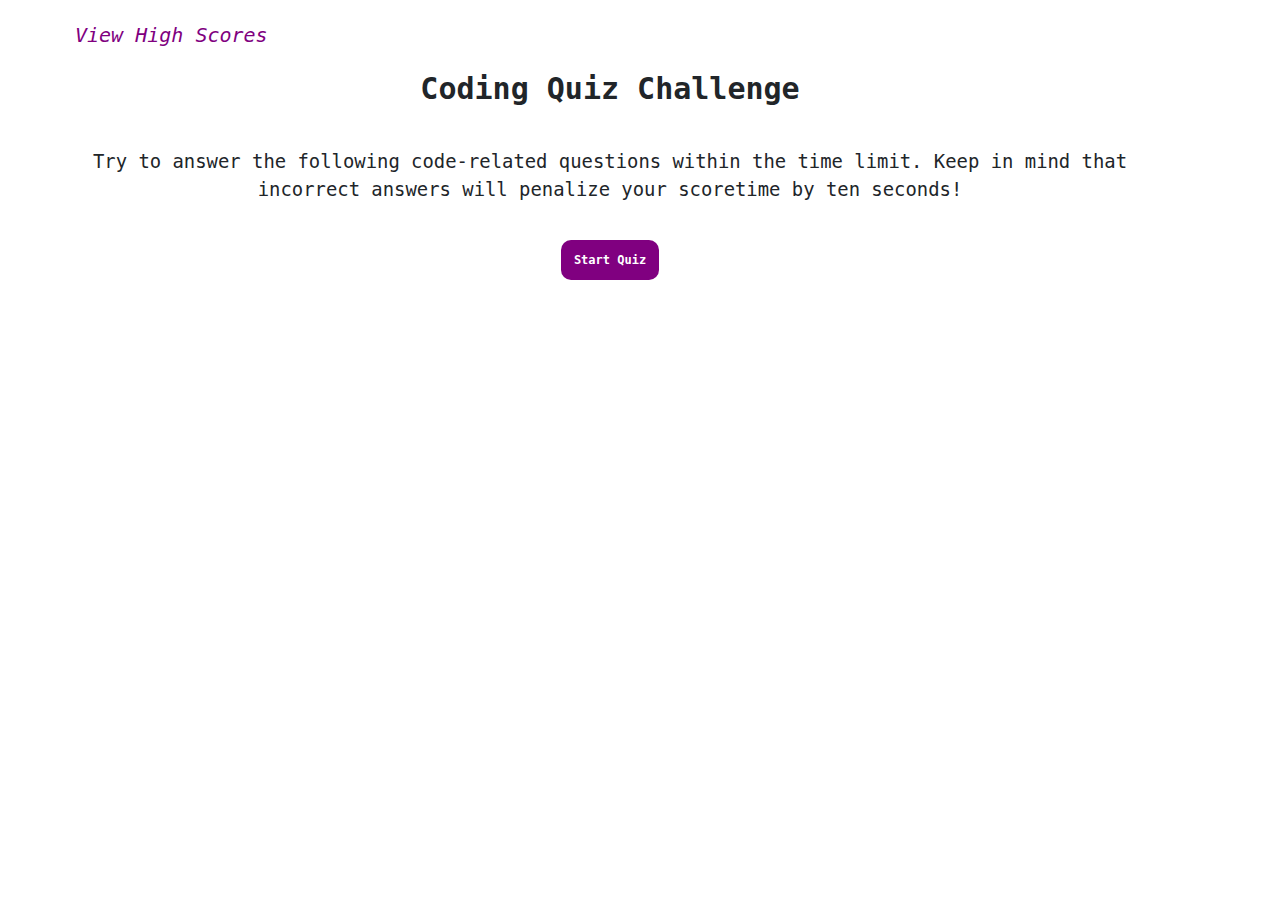
==== API Code Quiz.html @ 262b892f "inil" ====
<!doctype html>
<html lang="en">
    
<head>
        <meta charset="UTF-8" />
        <meta name="viewport" content="width=device-width, initial-scale=1.0" />
        <meta http-equiv="X-UA-Compatible" content="ie=edge" /> 
        <link rel="stylesheet" href="https://stackpath.bootstrapcdn.com/bootstrap/4.4.1/css/bootstrap.min.css" integrity="sha384-Vkoo8x4CGsO3+Hhxv8T/Q5PaXtkKtu6ug5TOeNV6gBiFeWPGFN9MuhOf23Q9Ifjh" crossorigin="anonymous">
        <link rel="stylesheet" href="styls.css" />
        <title>API Code Quiz</title>
    </head>

<body>
    <div class= "container" id="container">
        
        <div id="highScoreHeader" style="display: block">
            <div class="row"><div class="col-12 text-left"><p>View High Scores</p></div></div>
        </div>
        
        <div id="start" style="display: block">
            <div class="row"><div class="col-12 text-center"><p id=startHeader>Coding Quiz Challenge</p></div></div>
            <div class="row"><div class="col-12 text-center"><p id="startText">Try to answer the following code-related questions within the time limit.  Keep in mind that incorrect answers will penalize your scoretime by ten seconds!</p></div></div>
            <div class="row"><div class="col-12 text-center"><button class="btn quizBtn" id="startBtn">Start Quiz</button></div></div>
        </div>
        
        <div id="quiz" style="display: none">            
        
            <div class="row">
                <div class="col-8"><div id="question"> <p> Question </p> </div></div>
                <div class="col-4">
                    <div id="timer">
                        <div id="counter"></div>
                        <div id="btimeGauge"></div>
                        <div id="timeGauge"></div>
                    </div>
                </div>
            </div>            
        
            <div class="row">
                <div class="col-12">
                    <div id="choices">
                        <div class="choice" id="A" onclick="checkAnswer('A')"></div>
                        <div class="choice" id="B" onclick="checkAnswer('B')"></div>
                        <div class="choice" id="C" onclick="checkAnswer('C')"></div>
                        <div class="choice" id="D" onclick="checkAnswer('D')"></div>
                    </div>
                </div>
            </div>
            <hr>
        
            <div class="row">
                <div class="col-3"><div id="lastQuestGrade"></div></div>
                <div class="col-9"><div id="progress"></div></div>
            </div>
        </div> 
       
        <div id="scoreContainer" style="display: none">
            <div class="row"><div class="col-12 text-center"><p id=scoreHeader>All Done!</p></div></div>
            <div class="row"><div class="col-12 mb-2" id="quizScore"></div></div>            
            <div class="row">
                <div class="col-3"></div>
                <div class="col-6">
                    <form id="initialSubmit" onsubmit="return false;" method="post" name="initialsSubmit">                                        
                        <div class="form-group mb-2">
                            <label for="inputInitials">Enter Initials</label>
                            <input type="text" name="inputInitials" class="form-control mr-2" id="inputInitials" placeholder="initials" required>
                        </div>
                        <button class="btn quizBtn" id="submitBtn">Submit</button>
                    </form>            
                </div>
                <div class="col-3"></div>
            </div>
        </div>

        <div id="highScoreContainer" style="display: none">
            <div class="row"><div class="col-12 text-center"><p id=highScoreListHeader>Highscores</p></div></div>
            <div class="row">
                <div class="col-4"></div>
                <div class="col-4">
                    <ul id="highScoreList"></ul>
                </div>
                <div class="col-4"></div>
            </div>
            <div class="row align-middle">
                <div class="col-4"></div>
                <div class="col-2 text-center"><button class="btn quizBtn pull-right" id="goBackBtn">Go Back</button></div>
                <div class="col-2 text-center"><button class="btn quizBtn" id="clearHighScoresBtn">Clear Highscores</button></div>
                <div class="col-4"></div>
            </div>
        </div>

    </div>

  <script src="script.js"></script>
</body>
</html>
---- styls.css ----
/* Overall container */
body{
    font-size: 20px;
    font-family: monospace;
}
#container{
    margin: 20px 40px;
    background-color: white;
}
/* Highscore page */
#highScoreHeader{
    font-size: 1em;
    font-style: italic;
    Color: purple;
    font-weight: normal;
    padding: 0 20px;
    cursor: pointer;
}
#startHeader{
    font-size: 1.5em;
    font-weight: Bold;
    padding: 0 20px;
}
#startText{
    font-size: .5cm;
    font-weight: normal;
    padding: 20px;
}
.quizBtn{
    font-size: small;
    font-weight: bold;
    width: auto;
    height: 40px;
    Color: white;
    background-color: purple;
    border-radius: 10px;
    cursor: pointer;
}
#startBtn:hover{
    border: 3px solid purple;
    background-color: white;
    color :purple;
}
/* Quiz question and choices */
#question{
    width:500px;
    font-weight: bold;
    height : 125px;
    top:0;
}
.choices{
    display: flex;
    flex-direction: column;
    align-items: center;
}
.choice{
    text-align: left;
    border : 1px solid grey;
    background-color: purple;
    color: white;
    margin: 5px;
    border-radius: 5px;
    cursor: pointer;
    padding : 5px;
}
.choice:hover{
    border : 2px solid grey;
    font-weight: bold;
}
/* Quiz timer */
#timer{
    float: right;
    height : 100px;
    width : 200px;
    text-align: center;
}
#counter{
    font-size: 1.5em;
}
#btimeGauge{
    width: auto;
    height : 10px;
    border-radius: 10px;
    background-color: lightgray;
    margin-left : 25px;
}
#timeGauge{
    height : 10px;
    border-radius: 10px;
    background-color: mediumseagreen;
    margin-top : -10px;
    margin-left : 25px;
}
/* Progress bar and last question result*/
#progress{
    margin-top: 5px;
    padding: 5px;
    text-align: right;
}
.prog{
    width : 25px;
    height : 25px;
    border: 1px solid #000;
    display: inline-block;
    border-radius: 50%;
    margin-left : 5px;
    margin-right : 5px;
}
#lastQuestGrade{
    color: gray;
    padding-left: 10px;
    font-size: large;
    font-style: italic;
    text-align: center;
    text-align: left;
}
/* Final score */
#scoreContainer p{
    font-size: 1.5em;
    font-weight: bold;
    width: 400px;
    margin: auto;
    text-align: center;
}
#scoreHeader{
    font-size: 1.5em;
    font-weight: bold;
    padding: 0 20px;
}
/* High score listing */
#highScorListeHeader{
    font-size: 1em;
    font-style: italic;
    Color: purple;
    font-weight: normal;
    padding: 0 20px;
}    
#highScoreList{
    font-size: 1em;
    font-style: italic;
    height: auto;
    Color: black;
    background-color: lightgrey;
    border-width: 1px;
    border-radius: 5px;
    font-weight: normal;
    text-align: justify;
    margin: 5px;
    margin-bottom: 10px;
}
ul {
    list-style-type: none;
    padding: 0;
    background-color: lightgray;
}
 li {
     height: 30px;
     margin-top: 5px;
     margin-bottom: 5px;
     background-color: lightgray;
     color: black;
     font-size: large;
     padding-Left: 10px;
     padding-top: 5px;
     line-height: 1.0;
 }
 li:before {
     content:"\2008";
     position: absolute;
 }
 li:after {
     content: "";
     display:block;
     clear: both;
 }
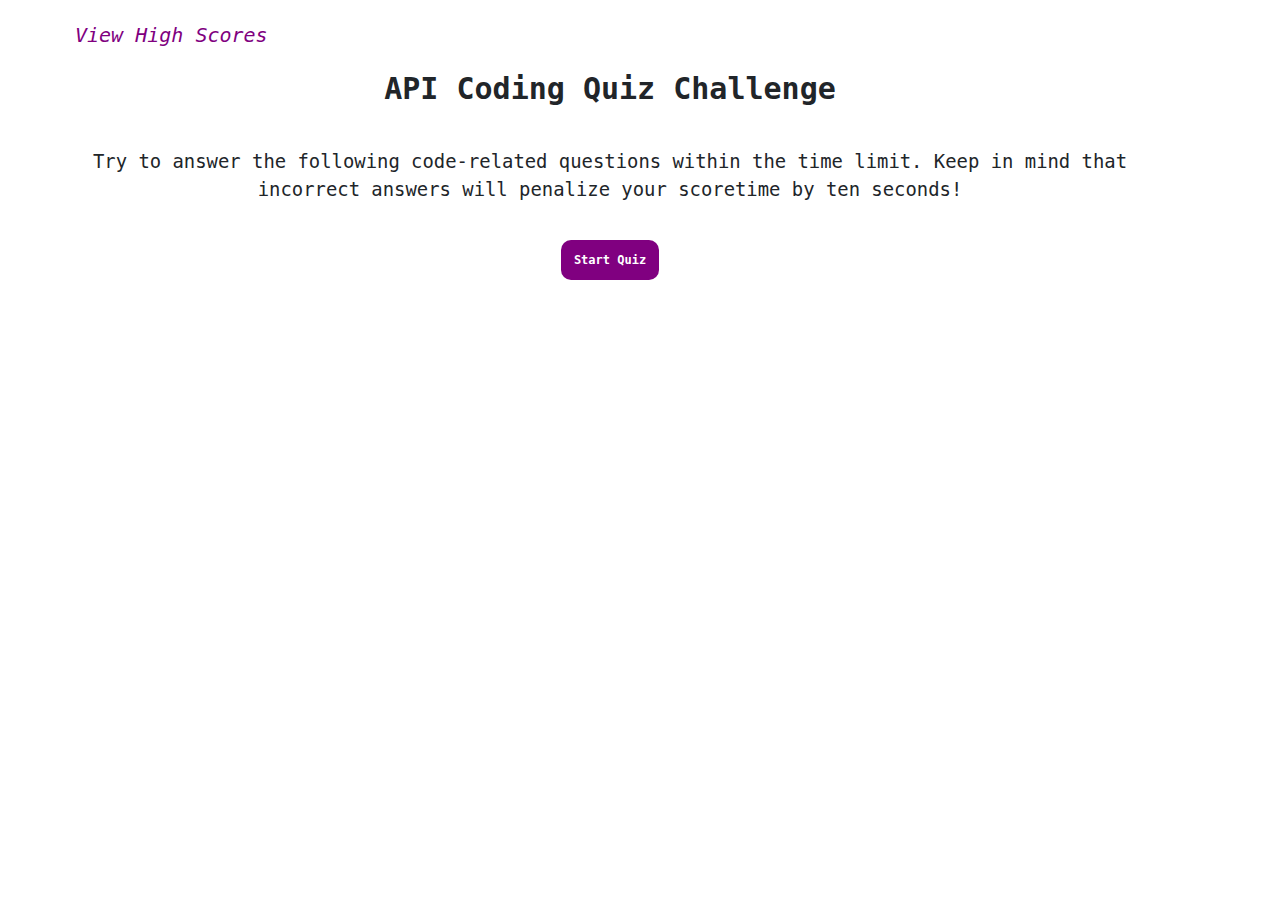
==== commit a90ed20d: "inil" ====
--- a/API Code Quiz.html
+++ b/API Code Quiz.html
@@ -18,7 +18,7 @@
         </div>
         
         <div id="start" style="display: block">
-            <div class="row"><div class="col-12 text-center"><p id=startHeader>Coding Quiz Challenge</p></div></div>
+            <div class="row"><div class="col-12 text-center"><p id=startHeader>API Coding Quiz Challenge</p></div></div>
             <div class="row"><div class="col-12 text-center"><p id="startText">Try to answer the following code-related questions within the time limit.  Keep in mind that incorrect answers will penalize your scoretime by ten seconds!</p></div></div>
             <div class="row"><div class="col-12 text-center"><button class="btn quizBtn" id="startBtn">Start Quiz</button></div></div>
         </div>
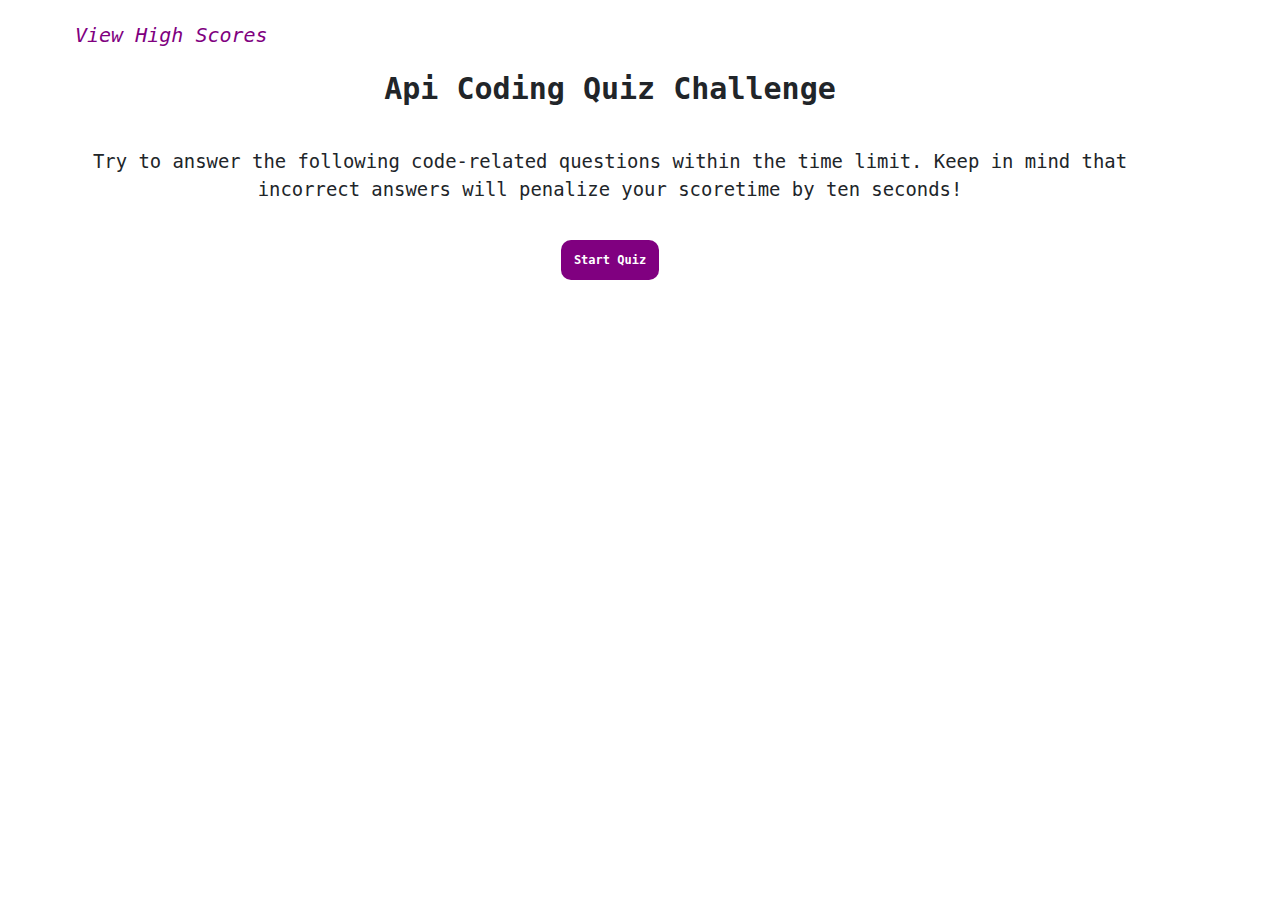
==== commit dafef283: "Add files via upload" ====
--- a/API Code Quiz.html
+++ b/API Code Quiz.html
@@ -1,96 +1,96 @@
-<!doctype html>
-<html lang="en">
-    
-<head>
-        <meta charset="UTF-8" />
-        <meta name="viewport" content="width=device-width, initial-scale=1.0" />
-        <meta http-equiv="X-UA-Compatible" content="ie=edge" /> 
-        <link rel="stylesheet" href="https://stackpath.bootstrapcdn.com/bootstrap/4.4.1/css/bootstrap.min.css" integrity="sha384-Vkoo8x4CGsO3+Hhxv8T/Q5PaXtkKtu6ug5TOeNV6gBiFeWPGFN9MuhOf23Q9Ifjh" crossorigin="anonymous">
-        <link rel="stylesheet" href="styls.css" />
-        <title>API Code Quiz</title>
-    </head>
-
-<body>
-    <div class= "container" id="container">
-        
-        <div id="highScoreHeader" style="display: block">
-            <div class="row"><div class="col-12 text-left"><p>View High Scores</p></div></div>
-        </div>
-        
-        <div id="start" style="display: block">
-            <div class="row"><div class="col-12 text-center"><p id=startHeader>API Coding Quiz Challenge</p></div></div>
-            <div class="row"><div class="col-12 text-center"><p id="startText">Try to answer the following code-related questions within the time limit.  Keep in mind that incorrect answers will penalize your scoretime by ten seconds!</p></div></div>
-            <div class="row"><div class="col-12 text-center"><button class="btn quizBtn" id="startBtn">Start Quiz</button></div></div>
-        </div>
-        
-        <div id="quiz" style="display: none">            
-        
-            <div class="row">
-                <div class="col-8"><div id="question"> <p> Question </p> </div></div>
-                <div class="col-4">
-                    <div id="timer">
-                        <div id="counter"></div>
-                        <div id="btimeGauge"></div>
-                        <div id="timeGauge"></div>
-                    </div>
-                </div>
-            </div>            
-        
-            <div class="row">
-                <div class="col-12">
-                    <div id="choices">
-                        <div class="choice" id="A" onclick="checkAnswer('A')"></div>
-                        <div class="choice" id="B" onclick="checkAnswer('B')"></div>
-                        <div class="choice" id="C" onclick="checkAnswer('C')"></div>
-                        <div class="choice" id="D" onclick="checkAnswer('D')"></div>
-                    </div>
-                </div>
-            </div>
-            <hr>
-        
-            <div class="row">
-                <div class="col-3"><div id="lastQuestGrade"></div></div>
-                <div class="col-9"><div id="progress"></div></div>
-            </div>
-        </div> 
-       
-        <div id="scoreContainer" style="display: none">
-            <div class="row"><div class="col-12 text-center"><p id=scoreHeader>All Done!</p></div></div>
-            <div class="row"><div class="col-12 mb-2" id="quizScore"></div></div>            
-            <div class="row">
-                <div class="col-3"></div>
-                <div class="col-6">
-                    <form id="initialSubmit" onsubmit="return false;" method="post" name="initialsSubmit">                                        
-                        <div class="form-group mb-2">
-                            <label for="inputInitials">Enter Initials</label>
-                            <input type="text" name="inputInitials" class="form-control mr-2" id="inputInitials" placeholder="initials" required>
-                        </div>
-                        <button class="btn quizBtn" id="submitBtn">Submit</button>
-                    </form>            
-                </div>
-                <div class="col-3"></div>
-            </div>
-        </div>
-
-        <div id="highScoreContainer" style="display: none">
-            <div class="row"><div class="col-12 text-center"><p id=highScoreListHeader>Highscores</p></div></div>
-            <div class="row">
-                <div class="col-4"></div>
-                <div class="col-4">
-                    <ul id="highScoreList"></ul>
-                </div>
-                <div class="col-4"></div>
-            </div>
-            <div class="row align-middle">
-                <div class="col-4"></div>
-                <div class="col-2 text-center"><button class="btn quizBtn pull-right" id="goBackBtn">Go Back</button></div>
-                <div class="col-2 text-center"><button class="btn quizBtn" id="clearHighScoresBtn">Clear Highscores</button></div>
-                <div class="col-4"></div>
-            </div>
-        </div>
-
-    </div>
-
-  <script src="script.js"></script>
-</body>
+<!doctype html>
+<html lang="en">
+    
+<head>
+        <meta charset="UTF-8" />
+        <meta name="viewport" content="width=device-width, initial-scale=1.0" />
+        <meta http-equiv="X-UA-Compatible" content="ie=edge" /> 
+        <link rel="stylesheet" href="https://stackpath.bootstrapcdn.com/bootstrap/4.4.1/css/bootstrap.min.css" integrity="sha384-Vkoo8x4CGsO3+Hhxv8T/Q5PaXtkKtu6ug5TOeNV6gBiFeWPGFN9MuhOf23Q9Ifjh" crossorigin="anonymous">
+        <link rel="stylesheet" href="styls.css" />
+        <title>Api Code Quiz</title>
+    </head>
+
+<body>
+    <div class= "container" id="container">
+        
+        <div id="highScoreHeader" style="display: block">
+            <div class="row"><div class="col-12 text-left"><p>View High Scores</p></div></div>
+        </div>
+        
+        <div id="start" style="display: block">
+            <div class="row"><div class="col-12 text-center"><p id=startHeader>Api Coding Quiz Challenge</p></div></div>
+            <div class="row"><div class="col-12 text-center"><p id="startText">Try to answer the following code-related questions within the time limit.  Keep in mind that incorrect answers will penalize your scoretime by ten seconds!</p></div></div>
+            <div class="row"><div class="col-12 text-center"><button class="btn quizBtn" id="startBtn">Start Quiz</button></div></div>
+        </div>
+        
+        <div id="quiz" style="display: none">            
+        
+            <div class="row">
+                <div class="col-8"><div id="question"> <p> Question </p> </div></div>
+                <div class="col-4">
+                    <div id="timer">
+                        <div id="counter"></div>
+                        <div id="btimeGauge"></div>
+                        <div id="timeGauge"></div>
+                    </div>
+                </div>
+            </div>            
+        
+            <div class="row">
+                <div class="col-12">
+                    <div id="choices">
+                        <div class="choice" id="A" onclick="checkAnswer('A')"></div>
+                        <div class="choice" id="B" onclick="checkAnswer('B')"></div>
+                        <div class="choice" id="C" onclick="checkAnswer('C')"></div>
+                        <div class="choice" id="D" onclick="checkAnswer('D')"></div>
+                    </div>
+                </div>
+            </div>
+            <hr>
+        
+            <div class="row">
+                <div class="col-3"><div id="lastQuestGrade"></div></div>
+                <div class="col-9"><div id="progress"></div></div>
+            </div>
+        </div> 
+       
+        <div id="scoreContainer" style="display: none">
+            <div class="row"><div class="col-12 text-center"><p id=scoreHeader>All Done!</p></div></div>
+            <div class="row"><div class="col-12 mb-2" id="quizScore"></div></div>            
+            <div class="row">
+                <div class="col-3"></div>
+                <div class="col-6">
+                    <form id="initialSubmit" onsubmit="return false;" method="post" name="initialsSubmit">                                        
+                        <div class="form-group mb-2">
+                            <label for="inputInitials">Enter Initials</label>
+                            <input type="text" name="inputInitials" class="form-control mr-2" id="inputInitials" placeholder="initials" required>
+                        </div>
+                        <button class="btn quizBtn" id="submitBtn">Submit</button>
+                    </form>            
+                </div>
+                <div class="col-3"></div>
+            </div>
+        </div>
+
+        <div id="highScoreContainer" style="display: none">
+            <div class="row"><div class="col-12 text-center"><p id=highScoreListHeader>Highscores</p></div></div>
+            <div class="row">
+                <div class="col-4"></div>
+                <div class="col-4">
+                    <ul id="highScoreList"></ul>
+                </div>
+                <div class="col-4"></div>
+            </div>
+            <div class="row align-middle">
+                <div class="col-4"></div>
+                <div class="col-2 text-center"><button class="btn quizBtn pull-right" id="goBackBtn">Go Back</button></div>
+                <div class="col-2 text-center"><button class="btn quizBtn" id="clearHighScoresBtn">Clear Highscores</button></div>
+                <div class="col-4"></div>
+            </div>
+        </div>
+
+    </div>
+
+  <script src="script.js"></script>
+</body>
 </html>